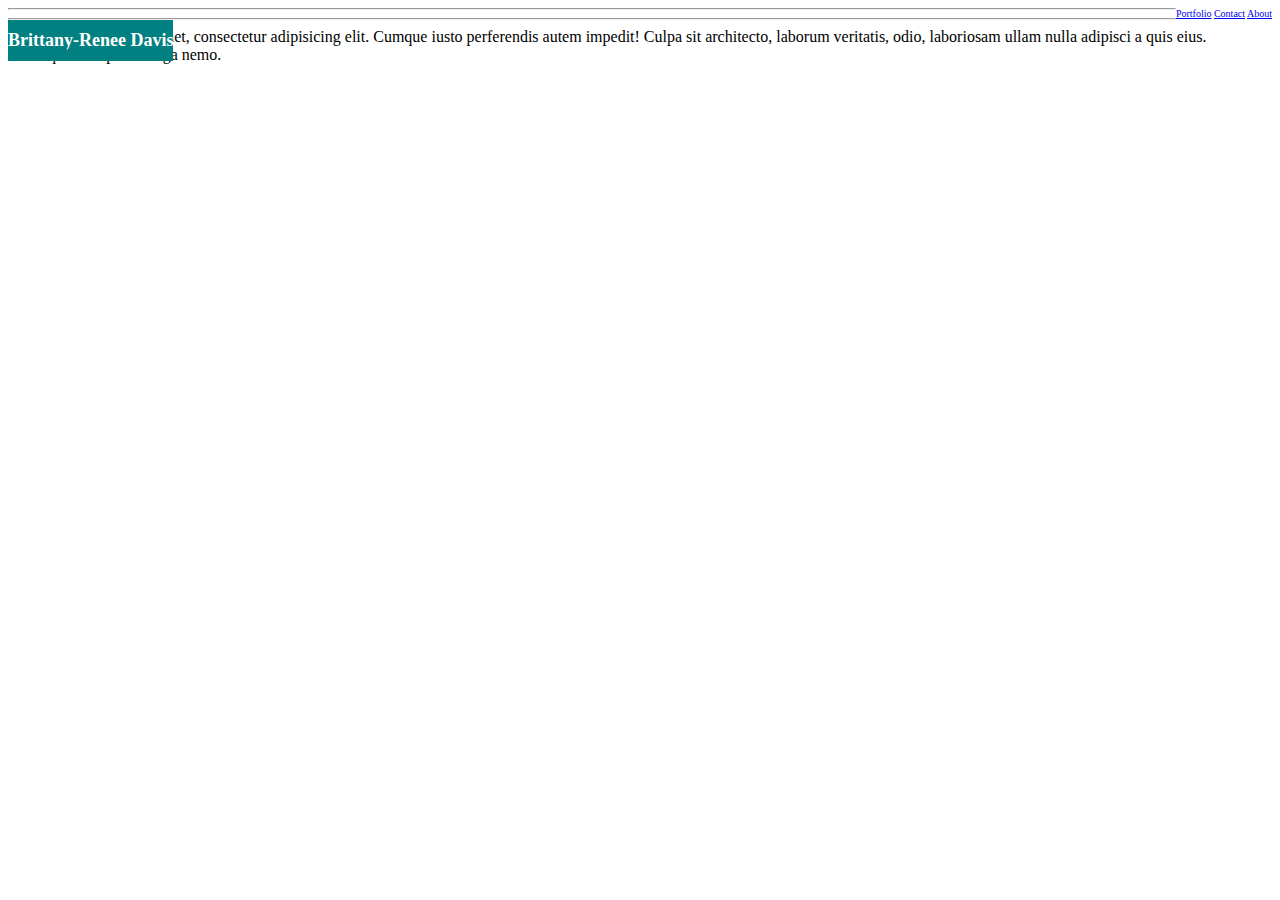
==== index.html @ ce55a661 "update" ====
<!DOCTYPE html>
<html>
<head>
    <title><span>Brittany's Portfolio</span></title>
    <link rel="stylesheet" type="text/css" href="./css/style.css">
  </head>
  <body>
    <header>
      <div>
        <h1>Brittany-Renee Davis</h1>
        <div class="topnav">
          <nav>
          <a href="#Portfolio">Portfolio</a>
          <a href="#contact">Contact</a>
          <a href="#about">About</a>
          </nav>
        </div>
  </header>

  <hr>

    <div class="me">
    <h2>About Me</h2>

    <hr>

    <p1>Lorem ipsum dolor sit amet, consectetur adipisicing elit. Cumque iusto perferendis autem impedit! Culpa sit architecto, laborum veritatis, odio, laboriosam ullam nulla adipisci a quis eius. Consequatur sapiente fuga nemo.</p1>
    </body>
    </html
---- css/style.css ----
h1 {
    padding: 10px 0;
    color: white;
    text-align: left;
    background: teal;
    font-family: 'Georgia', Times, Times New Roman, serif;
    border: 30px
    margin-bottom: 20px;
    font-size: 18px;
    float: left;
    position: absolute;
    border-width: 30px;
    border-style: initial;
    border-color: initial;
    border-image: initial;
    display: block;
}
.topnav {
    float: right;
    display: inline;
    font-family: 'Georgia', Times, Times New Roman, serif;
    color: black;
    font-size: 10px;
}
h2 {
    padding: 10px 0;
    margin: 10;
    font-size: 18px;
    color: teal;
    text-align: left;
    background white;
    font-family: 'Georgia', Times, Times New Roman, serif;
    position: fixed;
    border: 30px
    display: block;
    font-weight: bold;
}
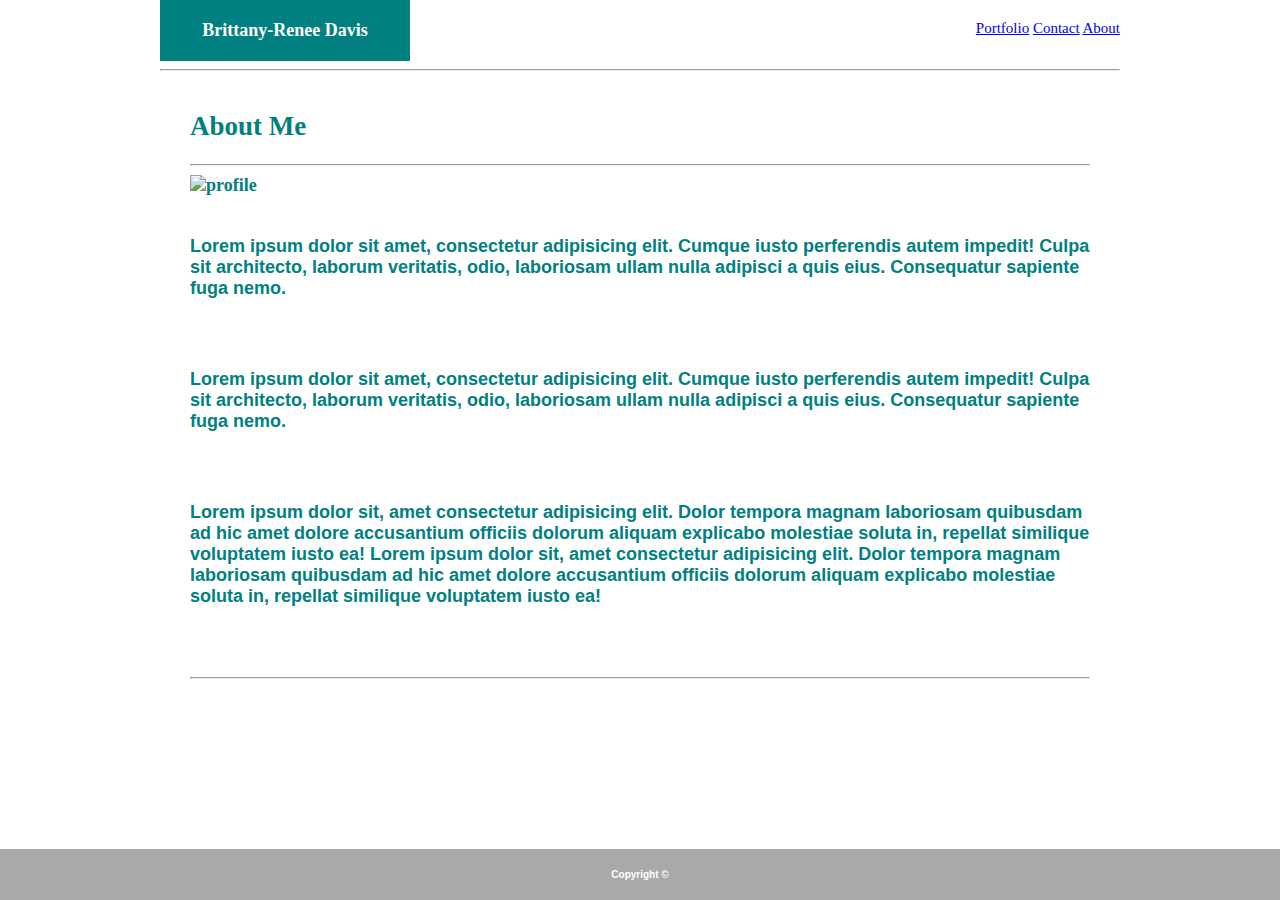
==== commit 999ace29: "html" ====
--- a/index.html
+++ b/index.html
@@ -1,13 +1,12 @@
 <!DOCTYPE html>
 <html>
 <head>
-    <title><span>Brittany's Portfolio</span></title>
+    <title>Brittany's Portfolio</title>
     <link rel="stylesheet" type="text/css" href="./css/style.css">
-  </head>
-  <body>
+    </head>
+    <body>
     <header>
-      <div>
-        <h1>Brittany-Renee Davis</h1>
+      <div class="header-content">
         <div class="topnav">
           <nav>
           <a href="#Portfolio">Portfolio</a>
@@ -15,16 +14,28 @@
           <a href="#about">About</a>
           </nav>
         </div>
-  </header>
-
-  <hr>
-
+      <h1>Brittany-Renee Davis</h1>
+      <hr>
+      </div>
+    </header>
     <div class="me">
     <h2>About Me</h2>
-
     <hr>
-
-    <p1>Lorem ipsum dolor sit amet, consectetur adipisicing elit. Cumque iusto perferendis autem impedit! Culpa sit architecto, laborum veritatis, odio, laboriosam ullam nulla adipisci a quis eius. Consequatur sapiente fuga nemo.</p1>
+    <img class="photo" src="images/profile.png" alt="profile">
+    <p id="first">Lorem ipsum dolor sit amet, consectetur adipisicing elit. Cumque iusto perferendis autem impedit! Culpa sit architecto, laborum veritatis, odio, laboriosam ullam nulla adipisci a quis eius. Consequatur sapiente fuga nemo.
+    </p>
+    <div>
+    <p>Lorem ipsum dolor sit amet, consectetur adipisicing elit. Cumque iusto perferendis autem impedit! Culpa sit architecto, laborum veritatis, odio, laboriosam ullam nulla adipisci a quis eius. Consequatur sapiente fuga nemo.
+    </p>
+    <p>
+      Lorem ipsum dolor sit, amet consectetur adipisicing elit. Dolor tempora magnam laboriosam quibusdam ad hic amet dolore accusantium officiis dolorum aliquam explicabo molestiae soluta in, repellat similique voluptatem iusto ea!      Lorem ipsum dolor sit, amet consectetur adipisicing elit. Dolor tempora magnam laboriosam quibusdam ad hic amet dolore accusantium officiis dolorum aliquam explicabo molestiae soluta in, repellat similique voluptatem iusto ea!
+    </p>
+  </div>
+  <footer>
+    <hr id="hrfoot">
+      <div class="footer">
+      <p4>Copyright &#169;</p4>
+  </footer>
     </body>
-    </html
+    </html>
     --- a/css/style.css
+++ b/css/style.css
@@ -1,38 +1,131 @@
+* {
+    box-sizing: border-box;
+}
+.new1 {
+    border: 10px solid teal;
+    border-radius: 5px;
+  }
+body {
+    margin: 0;
+    padding: 0;
+    background: url(../images/webb.png);
+}
+header {
+    background-color: white;
+}
+.header-content {
+    width: 960px;
+    margin: 0 auto;
+}
+
 h1 {
-    padding: 10px 0;
+    padding: 20px 0;
     color: white;
-    text-align: left;
+    text-align: center;
     background: teal;
     font-family: 'Georgia', Times, Times New Roman, serif;
-    border: 30px
-    margin-bottom: 20px;
     font-size: 18px;
-    float: left;
-    position: absolute;
-    border-width: 30px;
-    border-style: initial;
-    border-color: initial;
-    border-image: initial;
-    display: block;
+    width: 250px;
+    margin: 0;
 }
 .topnav {
     float: right;
     display: inline;
     font-family: 'Georgia', Times, Times New Roman, serif;
     color: black;
-    font-size: 10px;
+    font-size: 15px;
+    position: relative;
+    top: 20px;
 }
-h2 {
-    padding: 10px 0;
-    margin: 10;
+.me {
+    padding: 0px 30px;
+    margin: 40px auto; 
     font-size: 18px;
     color: teal;
     text-align: left;
-    background white;
+    background: white;
     font-family: 'Georgia', Times, Times New Roman, serif;
-    position: fixed;
-    border: 30px
-    display: block;
     font-weight: bold;
+    width: 960px;
 }
-
+.contact {
+    padding: 0px 30px;
+    margin: 40px auto; 
+    font-size: 18px;
+    color: teal;
+    text-align: left;
+    background-color: white;
+    font-family: 'Georgia', Times, Times New Roman, serif;
+    font-weight: bold;
+    width: 960px;
+}
+p {
+    margin: 40px auto; 
+    font-size: 18px;
+    color: teal;
+    font-family: font-family: 'Sriracha', cursive;
+    font-family: 'Odibee Sans', cursive;
+    font-family: 'Lato', sans-serif;
+    font-weight: bold;
+    padding-bottom: 30px;
+}
+p#first {
+    float: left;
+}
+.footer {
+margin: 0 auto;
+text-align: center;
+margin: 0 auto;
+position: fixed;
+left: 0;
+bottom: 0;
+right: 0;
+background-color: darkgray;
+color: white;
+font-size: 10px;
+font-family: 'Arial', 'Helvetica Neue', Helvetica, sans-serif;
+padding: 20px 0;
+}
+.form-content {
+background-color: white;
+padding: 20px;
+color: black
+}
+input[type=text], select, textarea {
+width: 960px;
+padding: 12px;
+border: 1px solid #ccc;
+box-sizing: border-box;
+margin-top: 6px;
+margin-bottom: 16px;
+resize: vertical;
+}
+input[type=email] {
+background-color: teal;
+color: white;
+padding: 12px 20px;
+border: none;
+cursor: pointer;
+resize: vertical;
+}
+input[type=message] {
+    background-color: teal;
+    color: white;
+    padding: 12px 20px;
+    border: none;
+    cursor: pointer;
+    resize: vertical;
+}
+input[type=submit] {
+    background-color: teal;
+    color: white;
+    padding: 12px 20px;
+    border: none;
+    cursor: pointer;
+    resize: vertical;
+    }
+img.photo {
+width: 75px;
+float: left;
+margin-right: 10px;
+}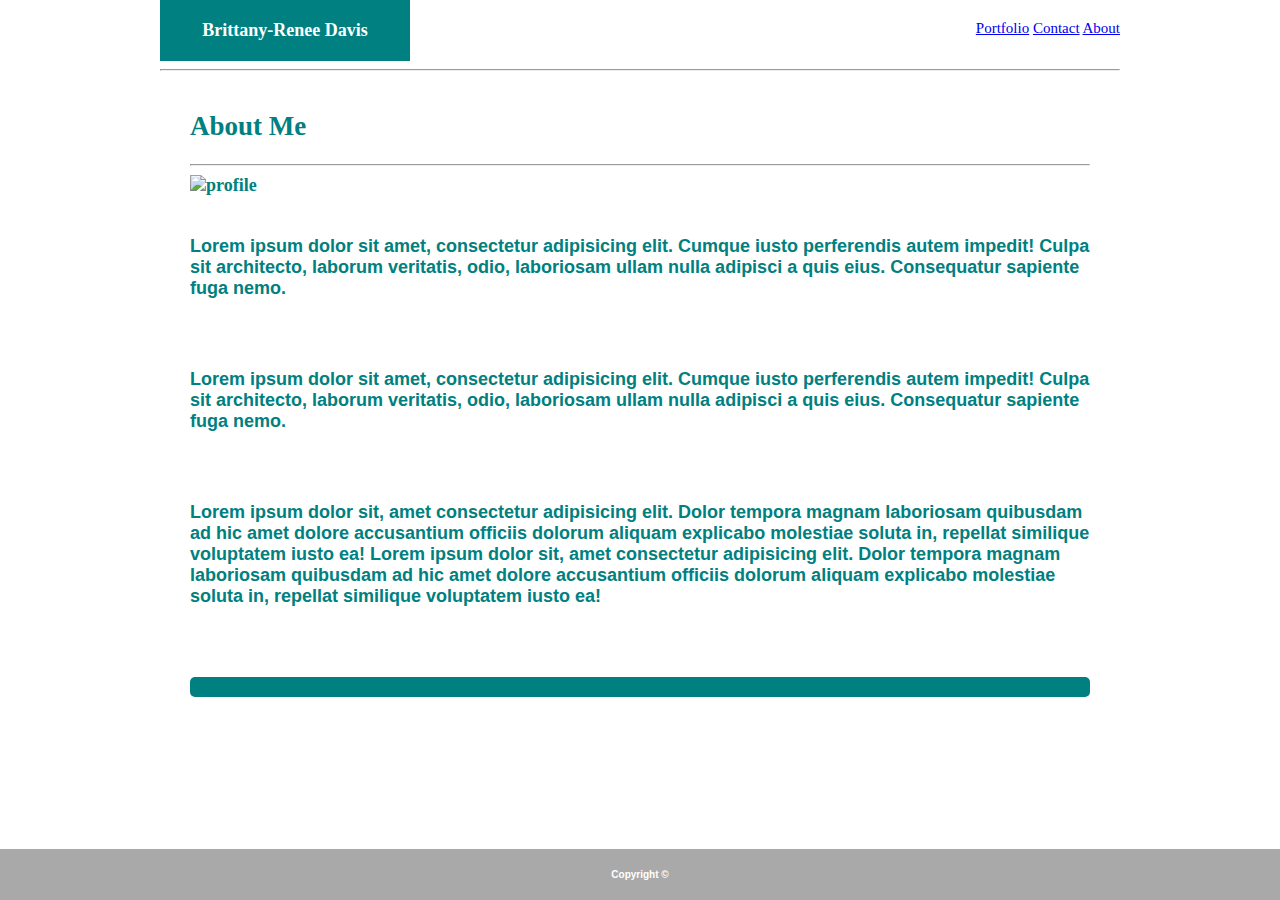
==== commit 872c04b9: "working-links" ====
--- a/index.html
+++ b/index.html
@@ -9,9 +9,9 @@
       <div class="header-content">
         <div class="topnav">
           <nav>
-          <a href="#Portfolio">Portfolio</a>
-          <a href="#contact">Contact</a>
-          <a href="#about">About</a>
+          <a href="./portfolio.html">Portfolio</a>
+          <a href="./contact.html">Contact</a>
+          <a href="./index.html">About</a>
           </nav>
         </div>
       <h1>Brittany-Renee Davis</h1>
@@ -32,7 +32,7 @@
     </p>
   </div>
   <footer>
-    <hr id="hrfoot">
+    <hr class="new1">
       <div class="footer">
       <p4>Copyright &#169;</p4>
   </footer>
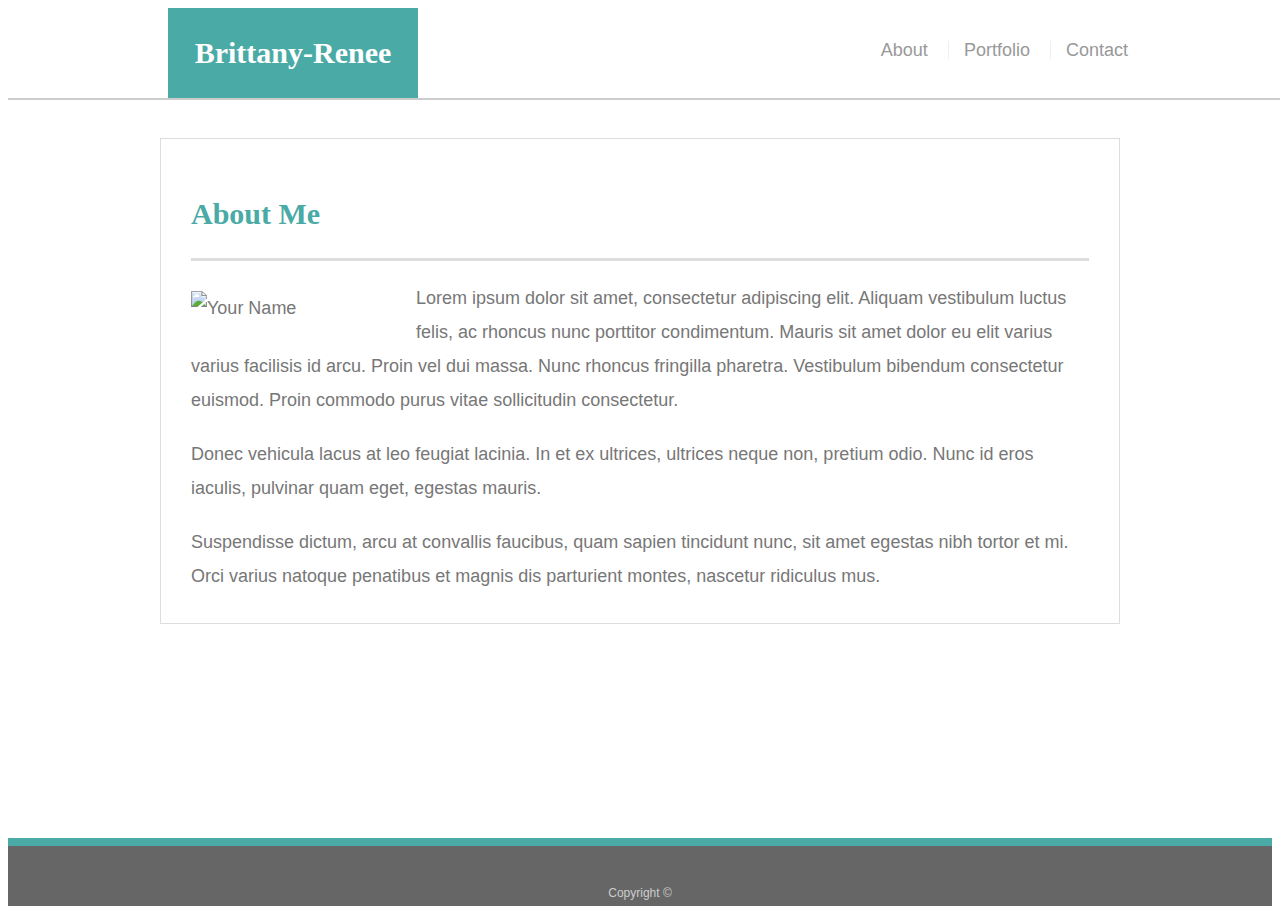
==== commit 385ca3de: "nav bar" ====
--- a/index.html
+++ b/index.html
@@ -1,41 +1,46 @@
-<!DOCTYPE html>
-<html>
+<!doctype html>
+<html lang="en-us">
+
 <head>
-    <title>Brittany's Portfolio</title>
-    <link rel="stylesheet" type="text/css" href="./css/style.css">
-    </head>
-    <body>
-    <header>
-      <div class="header-content">
-        <div class="topnav">
-          <nav>
-          <a href="./portfolio.html">Portfolio</a>
-          <a href="./contact.html">Contact</a>
-          <a href="./index.html">About</a>
-          </nav>
-        </div>
-      <h1>Brittany-Renee Davis</h1>
-      <hr>
-      </div>
-    </header>
-    <div class="me">
-    <h2>About Me</h2>
-    <hr>
-    <img class="photo" src="images/profile.png" alt="profile">
-    <p id="first">Lorem ipsum dolor sit amet, consectetur adipisicing elit. Cumque iusto perferendis autem impedit! Culpa sit architecto, laborum veritatis, odio, laboriosam ullam nulla adipisci a quis eius. Consequatur sapiente fuga nemo.
-    </p>
-    <div>
-    <p>Lorem ipsum dolor sit amet, consectetur adipisicing elit. Cumque iusto perferendis autem impedit! Culpa sit architecto, laborum veritatis, odio, laboriosam ullam nulla adipisci a quis eius. Consequatur sapiente fuga nemo.
-    </p>
-    <p>
-      Lorem ipsum dolor sit, amet consectetur adipisicing elit. Dolor tempora magnam laboriosam quibusdam ad hic amet dolore accusantium officiis dolorum aliquam explicabo molestiae soluta in, repellat similique voluptatem iusto ea!      Lorem ipsum dolor sit, amet consectetur adipisicing elit. Dolor tempora magnam laboriosam quibusdam ad hic amet dolore accusantium officiis dolorum aliquam explicabo molestiae soluta in, repellat similique voluptatem iusto ea!
-    </p>
+  <meta charset="UTF-8">
+  <title>About | Brittany-Reneee</title>
+  <link rel="stylesheet" type="text/css" href="./css/style.css">
+</head>
+
+<body>
+
+  <header id="masthead">
+    <div class="container">
+      <a href="index.html" id="logo">Brittany-Renee</a>
+      <nav>
+        <a href="index.html">About</a>
+        <a href="portfolio.html">Portfolio</a>
+        <a href="contact.html">Contact</a>
+      </nav>
+    </div>
+  </header>
+
+  <div id="main-container" class="container">
+    <section class="main-section">
+      <h1>About Me</h1>
+
+      <img src="./images/profile.png" class="auth-image" alt="Your Name">
+
+      <p>Lorem ipsum dolor sit amet, consectetur adipiscing elit. Aliquam vestibulum luctus felis, ac rhoncus nunc porttitor condimentum. Mauris sit amet dolor eu elit varius varius facilisis id arcu. Proin vel dui massa. Nunc rhoncus fringilla pharetra. Vestibulum bibendum consectetur euismod. Proin commodo purus vitae sollicitudin consectetur.</p>
+
+      <p>Donec vehicula lacus at leo feugiat lacinia. In et ex ultrices, ultrices neque non, pretium odio. Nunc id eros iaculis, pulvinar quam eget, egestas mauris.</p>
+
+      <p>Suspendisse dictum, arcu at convallis faucibus, quam sapien tincidunt nunc, sit amet egestas nibh tortor et mi. Orci varius natoque penatibus et magnis dis parturient montes, nascetur ridiculus mus.</p>
+
+    </section>
+
   </div>
+
   <footer>
-    <hr class="new1">
-      <div class="footer">
-      <p4>Copyright &#169;</p4>
+    <div class="container">
+      Copyright &copy; 
+    </div>
   </footer>
-    </body>
-    </html>
-    +</body>
+
+</html>
--- a/css/style.css
+++ b/css/style.css
@@ -1,131 +1,217 @@
+body {
+  font-family: Arial, "Helvetica Neue", Helvetica, sans-serif;
+  font-size: 18px;
+  line-height: 34px;
+  color: #777777;
+  background: url("../images/concrete_seamless.png");
+}
+
 * {
-    box-sizing: border-box;
-}
-.new1 {
-    border: 10px solid teal;
-    border-radius: 5px;
-  }
-body {
-    margin: 0;
-    padding: 0;
-    background: url(../images/webb.png);
-}
-header {
-    background-color: white;
-}
-.header-content {
-    width: 960px;
-    margin: 0 auto;
+  box-sizing: border-box;
+}
+
+/* general */
+
+.container {
+  width: 100%;
+  max-width: 960px;
+  margin: 0 auto;
+  clear: both;
+}
+
+h1,
+h2,
+h3,
+p {
+  margin-bottom: 20px;
+}
+
+p:last-child {
+  margin-bottom: 0;
+}
+
+h1,
+h2,
+h3 {
+  font-family: Georgia, Times, "Times New Roman", serif;
+  font-weight: 700;
+  color: #4aaaa5;
 }
 
 h1 {
-    padding: 20px 0;
-    color: white;
-    text-align: center;
-    background: teal;
-    font-family: 'Georgia', Times, Times New Roman, serif;
-    font-size: 18px;
-    width: 250px;
-    margin: 0;
-}
-.topnav {
-    float: right;
-    display: inline;
-    font-family: 'Georgia', Times, Times New Roman, serif;
-    color: black;
-    font-size: 15px;
-    position: relative;
-    top: 20px;
-}
-.me {
-    padding: 0px 30px;
-    margin: 40px auto; 
-    font-size: 18px;
-    color: teal;
-    text-align: left;
-    background: white;
-    font-family: 'Georgia', Times, Times New Roman, serif;
-    font-weight: bold;
-    width: 960px;
-}
-.contact {
-    padding: 0px 30px;
-    margin: 40px auto; 
-    font-size: 18px;
-    color: teal;
-    text-align: left;
-    background-color: white;
-    font-family: 'Georgia', Times, Times New Roman, serif;
-    font-weight: bold;
-    width: 960px;
-}
-p {
-    margin: 40px auto; 
-    font-size: 18px;
-    color: teal;
-    font-family: font-family: 'Sriracha', cursive;
-    font-family: 'Odibee Sans', cursive;
-    font-family: 'Lato', sans-serif;
-    font-weight: bold;
-    padding-bottom: 30px;
-}
-p#first {
-    float: left;
-}
-.footer {
-margin: 0 auto;
-text-align: center;
-margin: 0 auto;
-position: fixed;
-left: 0;
-bottom: 0;
-right: 0;
-background-color: darkgray;
-color: white;
-font-size: 10px;
-font-family: 'Arial', 'Helvetica Neue', Helvetica, sans-serif;
-padding: 20px 0;
-}
-.form-content {
-background-color: white;
-padding: 20px;
-color: black
-}
-input[type=text], select, textarea {
-width: 960px;
-padding: 12px;
-border: 1px solid #ccc;
-box-sizing: border-box;
-margin-top: 6px;
-margin-bottom: 16px;
-resize: vertical;
-}
-input[type=email] {
-background-color: teal;
-color: white;
-padding: 12px 20px;
-border: none;
-cursor: pointer;
-resize: vertical;
-}
-input[type=message] {
-    background-color: teal;
-    color: white;
-    padding: 12px 20px;
-    border: none;
-    cursor: pointer;
-    resize: vertical;
-}
+  padding-bottom: 20px;
+  font-size: 30px;
+  line-height: 49px;
+  border-bottom: 3px solid #dddddd;
+}
+
+h2,
+h3 {
+  font-size: 22px;
+}
+
+/* header */
+
+#masthead {
+  position: fixed;
+  z-index: 99;
+  width: 100%;
+  margin: 0 0 30px;
+  overflow: auto;
+  color: #ffffff;
+  background: #ffffff;
+  border-bottom: 2px solid #cccccc;
+}
+
+#logo {
+  float: left;
+  width: 250px;
+  height: 90px;
+  font-family: Georgia, Times, "Times New Roman", serif;
+  font-size: 30px;
+  font-weight: 700;
+  line-height: 90px;
+  color: #ffffff;
+  text-align: center;
+  text-decoration: none;
+  background: #4aaaa5;
+}
+
+nav {
+  float: right;
+  margin-top: 25px;
+}
+
+nav a {
+  display: inline-block;
+  padding-left: 15px;
+  margin-left: 15px;
+  line-height: 18px;
+  color: #999;
+  text-decoration: none;
+  border-left: 1px solid #efefef;
+}
+
+nav a:first-child {
+  border-left: 0 none;
+}
+
+/* footer */
+
+footer {
+  padding: 30px 0;
+  clear: both;
+  font-size: 12px;
+  color: #ffffff;
+  color: #cccccc;
+  text-align: center;
+  background: #666666;
+  border-top: 8px solid #4aaaa5;
+  height: 50px;
+}
+
+h3, h2 {
+  padding-bottom: 20px;
+  margin-bottom: 15px;
+  line-height: 22px;
+  border-bottom: 2px solid #eeeeee;
+}
+
+/* main */
+
+#main-container {
+  padding-top: 130px;
+  min-height: calc(100vh - 70px);
+}
+
+.main-section {
+  float: left;
+  width: 100%;
+  max-width: 960px;
+  padding: 30px;
+  margin: 0 0 40px;
+  background: #ffffff;
+  border: 1px solid #dddddd;
+}
+
+/* portfolio page */
+
+.work {
+  position: relative;
+  float: left;
+  width: 274px;
+  margin: 20px 0 25px;
+  overflow: auto;
+}
+
+.work:nth-child(even) {
+  margin-right: 40px;
+}
+
+.work img {
+  width: 100%;
+  border: 0 none;
+  opacity: 0.8;
+}
+
+.work h3 {
+  position: absolute;
+  bottom: 20px;
+  width: 100%;
+  padding: 15px;
+  margin-bottom: 0;
+  font-weight: 300;
+  line-height: 30px;
+  color: #ffffff;
+  text-align: center;
+  background: #4aaaa5;
+  border-bottom: 0;
+}
+
+.auth-image {
+  float: left;
+  width: 200px;
+  height: auto;
+  margin-top: 10px;
+  margin-right: 25px;
+}
+
+/* contact page */
+
+#contact-form ul {
+  margin-bottom: 20px;
+}
+
+#contact-form li {
+  margin-bottom: 10px;
+}
+
+label,
+input[type=text],
+input[type=email],
+textarea {
+  display: block;
+  width: 100%;
+}
+
+input[type=text],
+input[type=email],
+textarea {
+  height: 35px;
+  padding: 0 10px;
+  font-size: 14px;
+  border: 1px solid #dddddd;
+}
+
+textarea {
+  height: 200px;
+}
+
 input[type=submit] {
-    background-color: teal;
-    color: white;
-    padding: 12px 20px;
-    border: none;
-    cursor: pointer;
-    resize: vertical;
-    }
-img.photo {
-width: 75px;
-float: left;
-margin-right: 10px;
-}+  padding: 10px 30px;
+  font-size: 18px;
+  color: #ffffff;
+  cursor: pointer;
+  background: #4aaaa5;
+  border: 0 none;
+}
